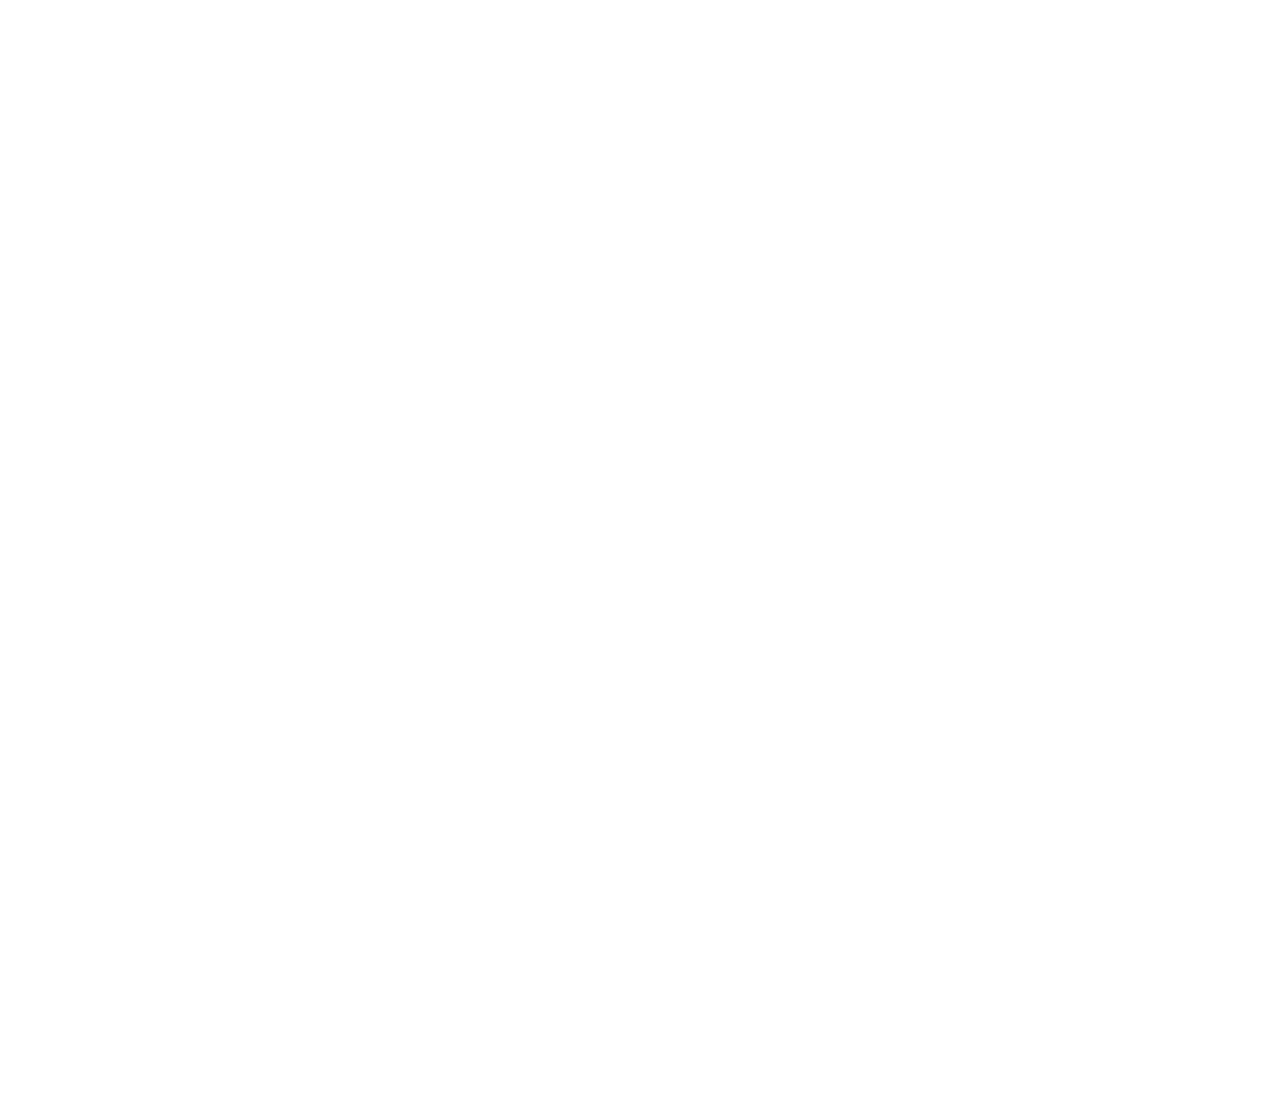
==== findstation.html @ b3e3f5b7 "Add files via upload" ====
<!DOCTYPE html>
<html>

<head>
    <meta charset="utf-8" />
    <title>Find EV Station</title>
</head>

<body>
    <div class="mapouter">
        <div class="gmap_canvas"><iframe class="gmap_iframe" frameborder="0" scrolling="no" marginheight="0"
                marginwidth="0"
                src="https://maps.google.com/maps?width=1920&amp;height=1080&amp;hl=en&amp;q=electric vehicle charging station&amp;t=&amp;z=4&amp;ie=UTF8&amp;iwloc=B&amp;output=embed"></iframe><a
                href="https://mcpenation.com/">https://mcpenation.com</a></div>
        <style>
            .mapouter {
                position: relative;
                text-align: right;
                width: 1920px;
                height: 1080px;
            }

            .gmap_canvas {
                overflow: hidden;
                background: none !important;
                width: 1920px;
                height: 1080px;
            }

            .gmap_iframe {
                width: 1920px !important;
                height: 1080px !important;
            }
        </style>
    </div>
</body>

</html>
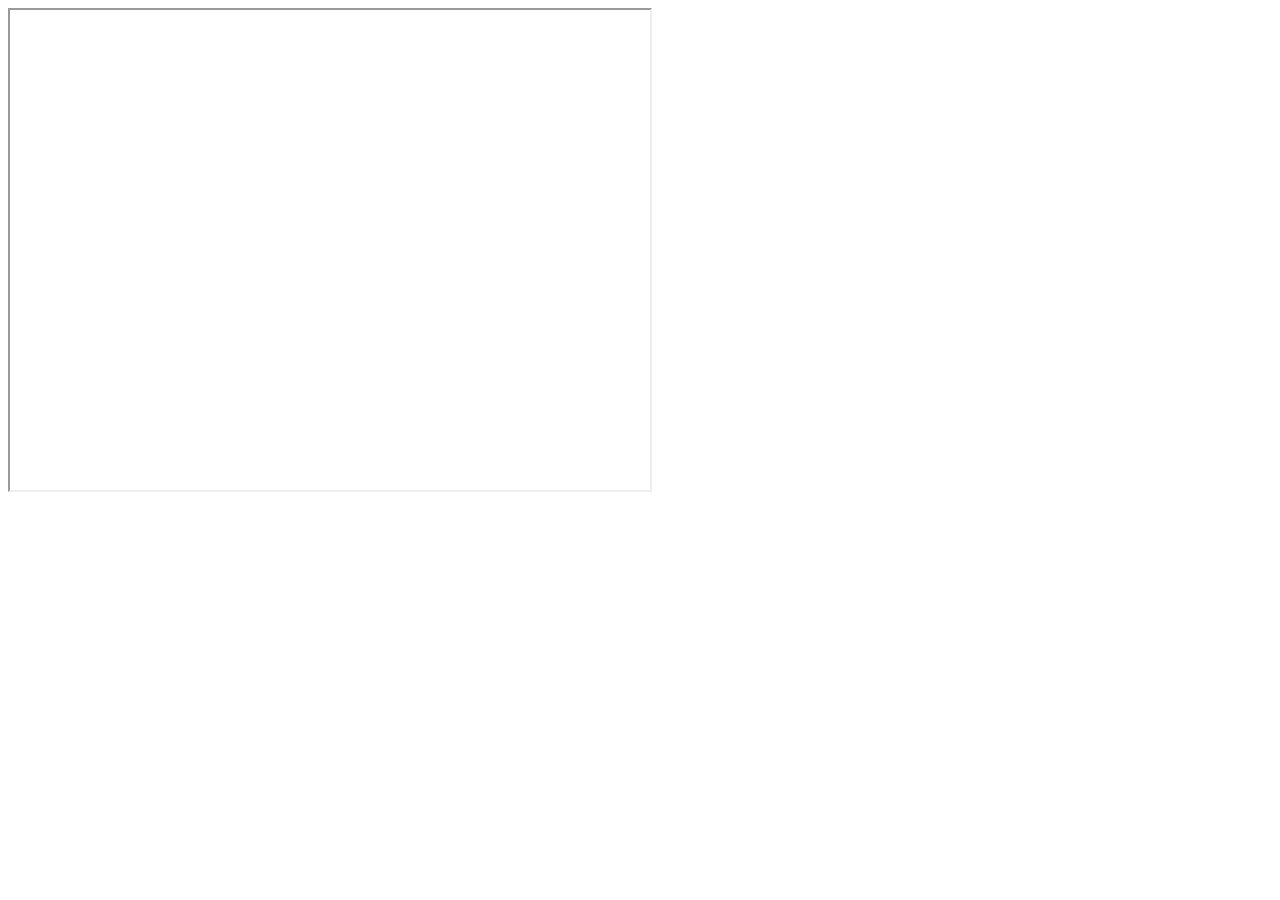
==== commit 18fba604: "Update findstation.html" ====
--- a/findstation.html
+++ b/findstation.html
@@ -7,32 +7,7 @@
 </head>
 
 <body>
-    <div class="mapouter">
-        <div class="gmap_canvas"><iframe class="gmap_iframe" frameborder="0" scrolling="no" marginheight="0"
-                marginwidth="0"
-                src="https://maps.google.com/maps?width=1920&amp;height=1080&amp;hl=en&amp;q=electric vehicle charging station&amp;t=&amp;z=4&amp;ie=UTF8&amp;iwloc=B&amp;output=embed"></iframe><a
-                href="https://mcpenation.com/">https://mcpenation.com</a></div>
-        <style>
-            .mapouter {
-                position: relative;
-                text-align: right;
-                width: 1920px;
-                height: 1080px;
-            }
-
-            .gmap_canvas {
-                overflow: hidden;
-                background: none !important;
-                width: 1920px;
-                height: 1080px;
-            }
-
-            .gmap_iframe {
-                width: 1920px !important;
-                height: 1080px !important;
-            }
-        </style>
-    </div>
+   <iframe src="https://www.google.com/maps/d/u/0/embed?mid=1T8rGtO137oLpwHUWEDXEeWZF2FnZBpA&ehbc=2E312F" width="640" height="480"></iframe>
 </body>
 
-</html>+</html>
